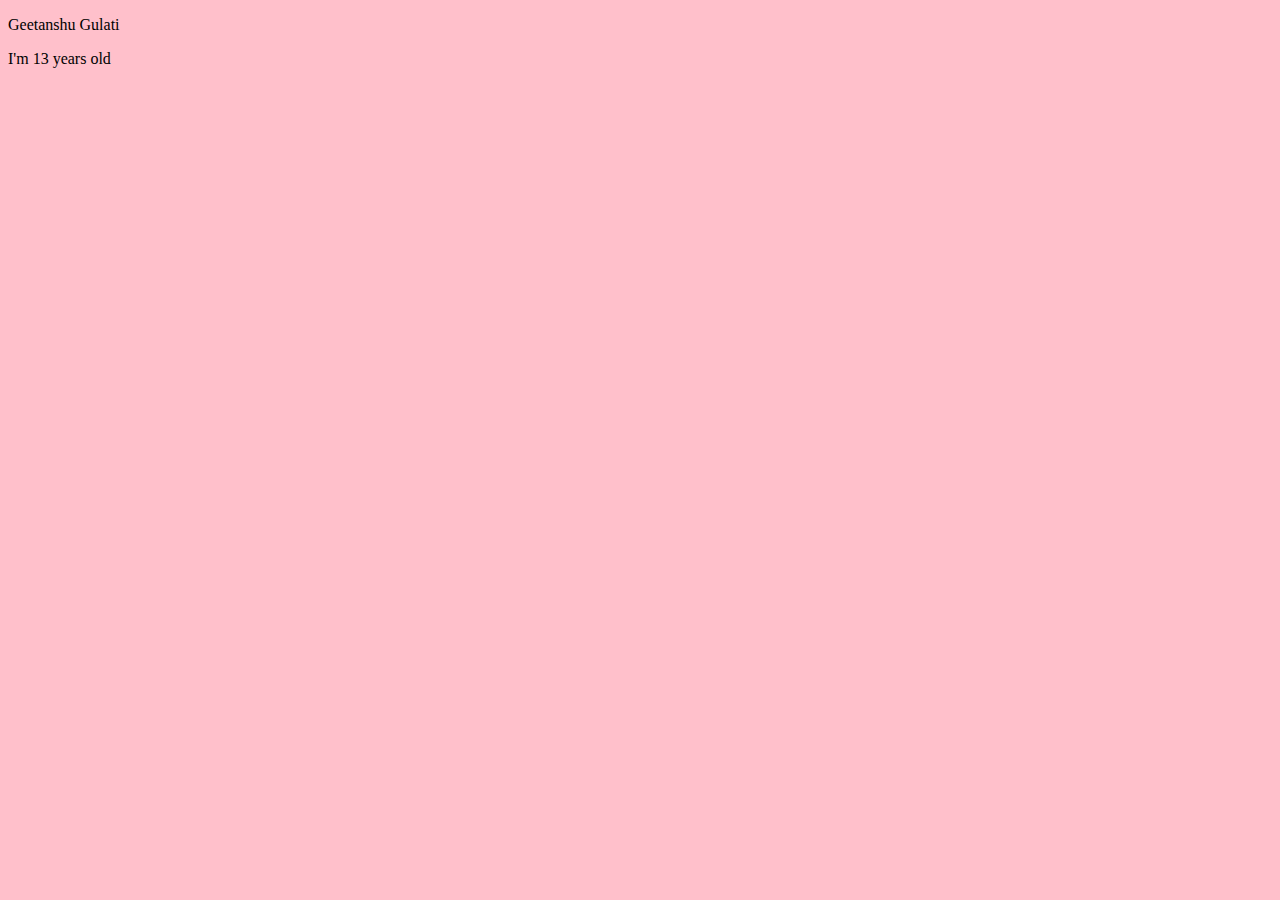
==== index.html @ 298f3b8f "anchortagadded" ====
<!DOCTYPE html>
<html lang="en">
<head>
    <meta charset="UTF-8">
    <meta name="viewport" content="width=device-width, initial-scale=1.0">
    <title>Document</title>
    <link rel="stylesheet" href="style.css">
</head>
<body>
    <p>Geetanshu Gulati</p>
    <p>I'm 13 years old</p>
    <p><a href="project1(recepie project)/homepage.html"></a></p>
</body>
</html>
---- style.css ----
body{
    background-color: pink;
}
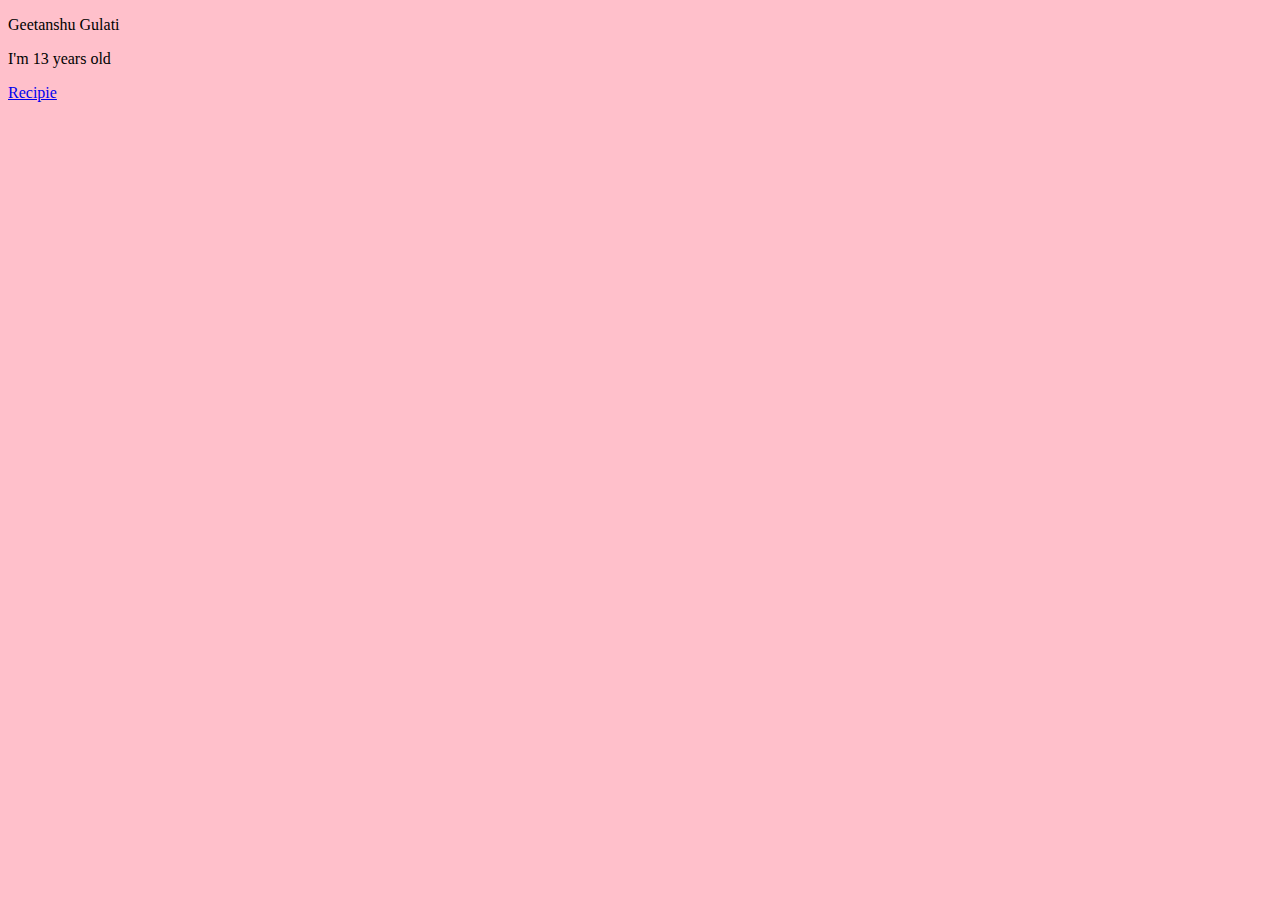
==== commit 038520af: "text" ====
--- a/index.html
+++ b/index.html
@@ -9,6 +9,6 @@
 <body>
     <p>Geetanshu Gulati</p>
     <p>I'm 13 years old</p>
-    <p><a href="project1(recepie project)/homepage.html"></a></p>
+    <p><a href="project1(recepie project)/homepage.html">Recipie</a></p>
 </body>
 </html>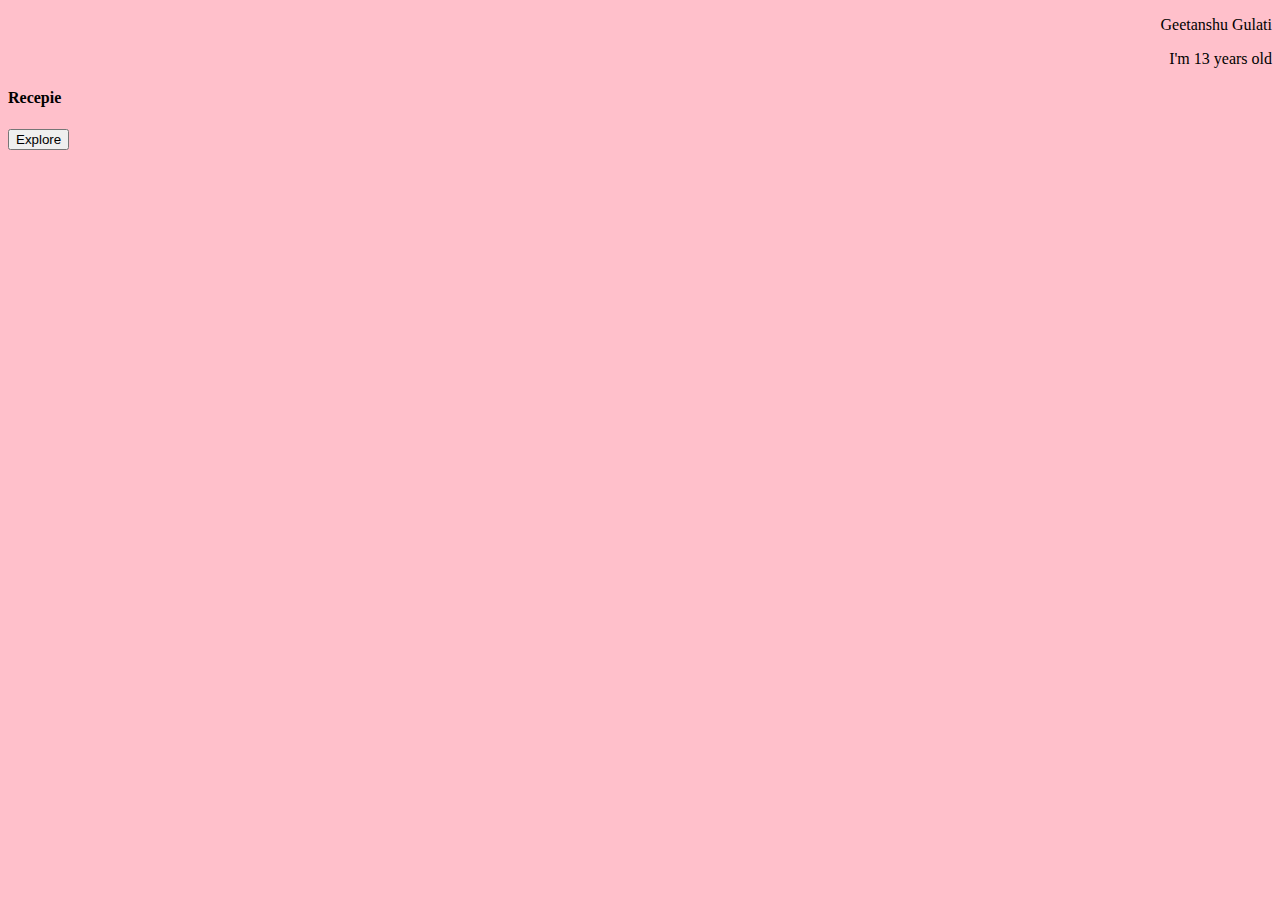
==== commit f82df94c: "contentadded" ====
--- a/index.html
+++ b/index.html
@@ -9,6 +9,6 @@
 <body>
     <p>Geetanshu Gulati</p>
     <p>I'm 13 years old</p>
-    <p><a href="project1(recepie project)/homepage.html">Recipie</a></p>
+    <h4>Recepie</h4><button><a href="project1(recepie project)/homepage.html"></a>Explore</button>
 </body>
 </html>--- a/style.css
+++ b/style.css
@@ -1,3 +1,9 @@
 body{
     background-color: pink;
+}
+p{
+    text-align: right;
+}
+button{
+    margin: 0px;
 }